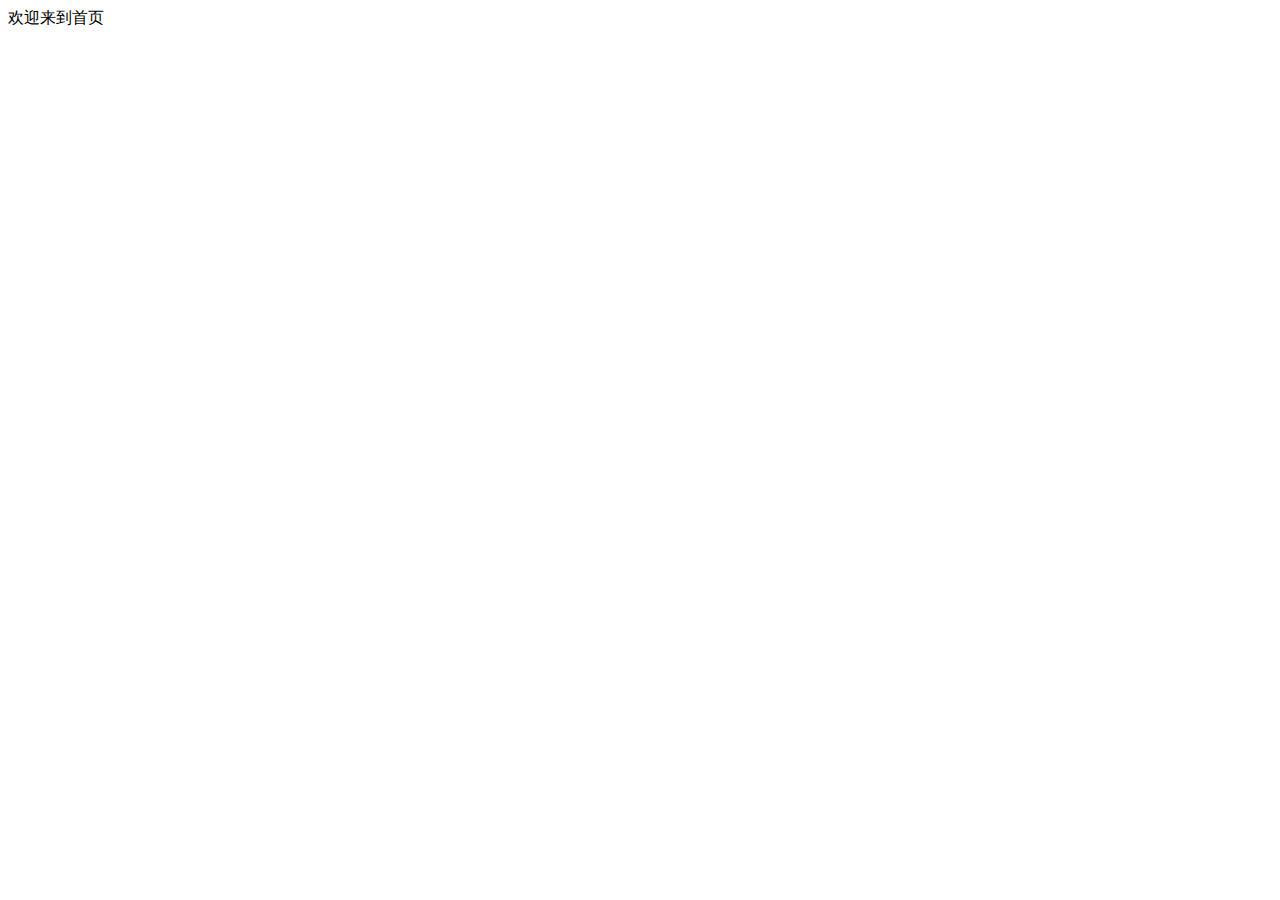
==== cms-web/src/main/resources/templates/index.html @ b346241d "第一次提交" ====
<!DOCTYPE html>
<html lang="en" xmlns="http://www.w3.org/1999/xhtml" xmlns:th="http://www.thymeleaf.org">
<head>
    <meta charset="UTF-8">
    <title>Title</title>
</head>
<body>
    欢迎来到首页
</body>
</html>
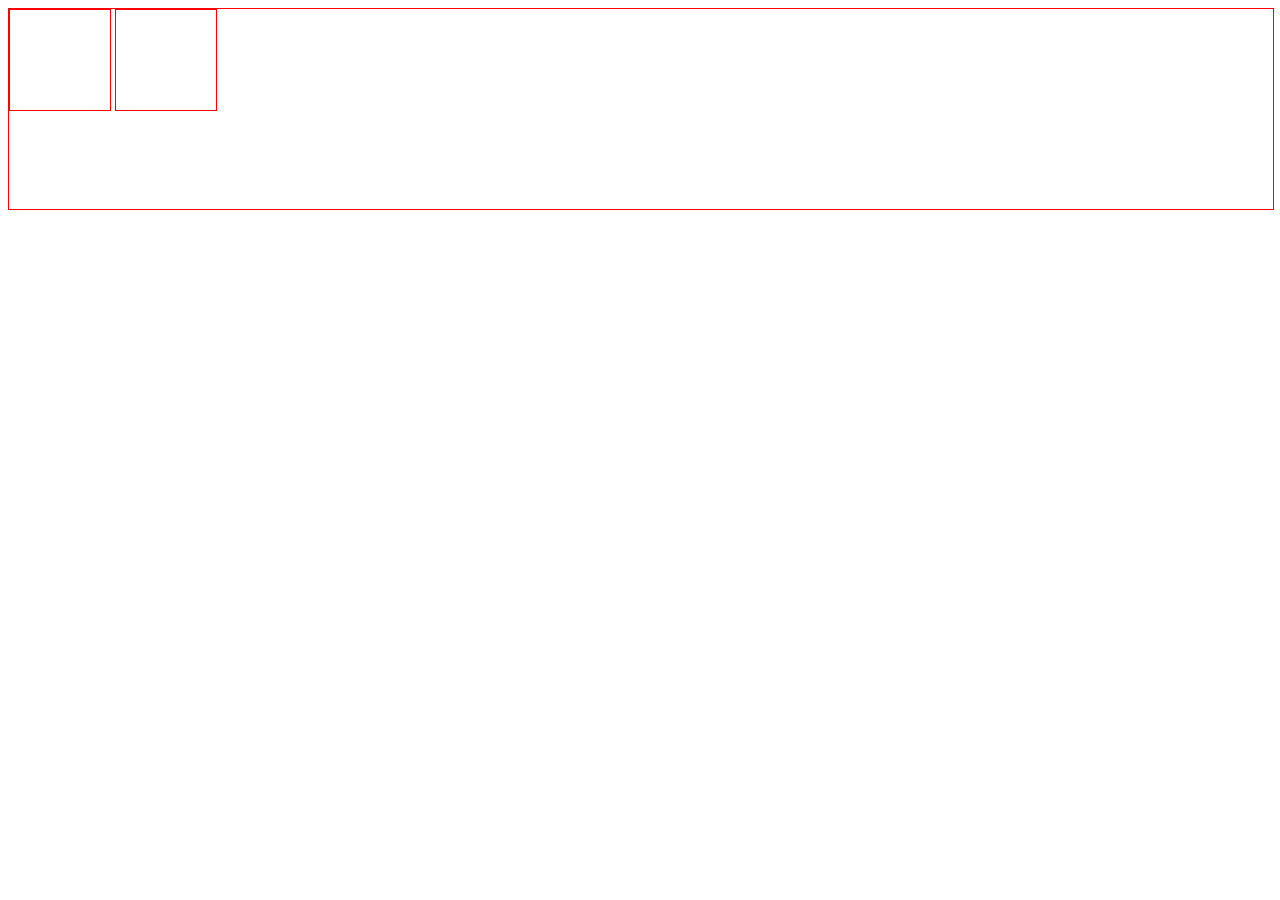
==== commit ab6ad6fe: "添加layui框架" ====
--- a/cms-web/src/main/resources/templates/index.html
+++ b/cms-web/src/main/resources/templates/index.html
@@ -2,9 +2,38 @@
 <html lang="en" xmlns="http://www.w3.org/1999/xhtml" xmlns:th="http://www.thymeleaf.org">
 <head>
     <meta charset="UTF-8">
-    <title>Title</title>
+    <title>后台管理系统</title>
+    <link type="text/css" rel="stylesheet" href="../layui/css/layui.css">
+    <script src="../layui/js/layui.js"></script>
+    <script src="../layui/js/config.js"></script>
+    <style>
+        .f{
+            width: 100%;
+            height: 200px;
+            border: 1px solid red;
+        }
+        .left{
+            width: 100px;
+            display: inline-block;
+            border: 1px solid red;
+            height: 100px;
+        }
+        .right{
+            width: 100px;
+            display: inline-block;
+            border: 1px solid red;
+            height: 100px;
+        }
+    </style>
 </head>
 <body>
-    欢迎来到首页
+    <div class="f">
+        <div class="left">
+
+        </div>
+        <div class="right">
+
+        </div>
+    </div>
 </body>
 </html>
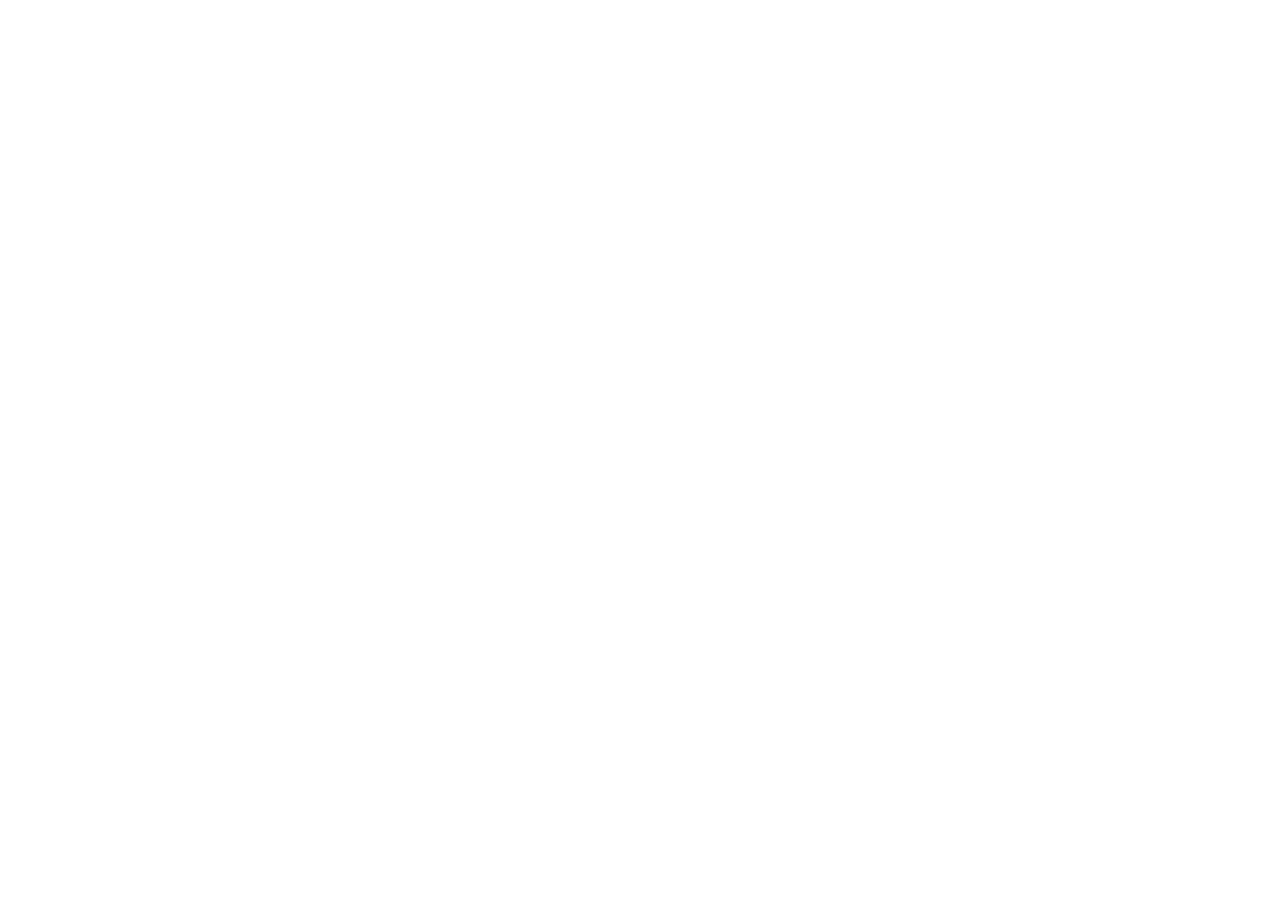
==== commit 0ada2c3d: "userManage页面添加表格元素" ====
--- a/cms-web/src/main/resources/templates/index.html
+++ b/cms-web/src/main/resources/templates/index.html
@@ -1,39 +1,10 @@
 <!DOCTYPE html>
 <html lang="en" xmlns="http://www.w3.org/1999/xhtml" xmlns:th="http://www.thymeleaf.org">
-<head>
-    <meta charset="UTF-8">
-    <title>后台管理系统</title>
-    <link type="text/css" rel="stylesheet" href="../layui/css/layui.css">
-    <script src="../layui/js/layui.js"></script>
-    <script src="../layui/js/config.js"></script>
-    <style>
-        .f{
-            width: 100%;
-            height: 200px;
-            border: 1px solid red;
-        }
-        .left{
-            width: 100px;
-            display: inline-block;
-            border: 1px solid red;
-            height: 100px;
-        }
-        .right{
-            width: 100px;
-            display: inline-block;
-            border: 1px solid red;
-            height: 100px;
-        }
-    </style>
+<head th:replace="template::commonHeader('首页','../page/css/index.css','../page/js/index.js')">
 </head>
 <body>
-    <div class="f">
-        <div class="left">
+    <div th:replace="template::layout('welcome')">
 
-        </div>
-        <div class="right">
-
-        </div>
     </div>
 </body>
 </html>
